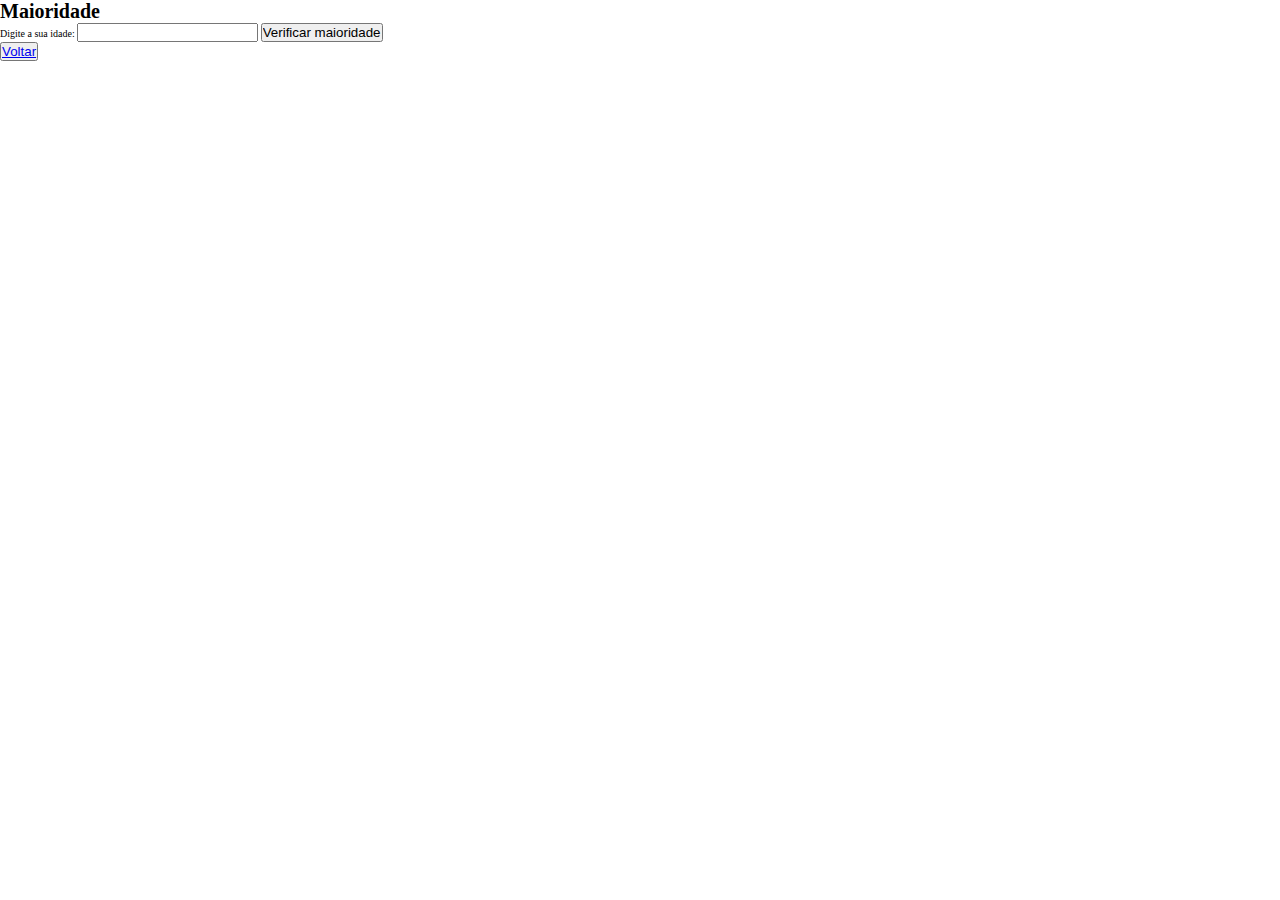
==== maioridade.html @ 648e8e4b "Initial commit" ====
<!DOCTYPE html>
<html lang="pt-br">
<head>
    <meta charset="UTF-8">
    <meta name="viewport" content="width=device-width, initial-scale=1.0">
    <title>Maioridade</title>

    <link rel="stylesheet" href="css\reset.css">
</head>
<body>
    <!-- Faça um programa JavaScript em que o usuário informará a sua idade e o programa emitirá uma mensagem(alert) dizendo se o usuário é ou não menor de idade.  -->

    <main>
        <h1>Maioridade</h1>
        <label for="idade">Digite a sua idade:</label>
        <input type="number" name="idade" id="idade"  min="0">
        <input type="button" value="Verificar maioridade" onclick="verificarMaioridade()">
        <p id="resultado"></p>
        <button><a href="index.html">Voltar</a></button>
    </main>

    <script>
        function verificarMaioridade(){
            let idade = parseInt(document.getElementById('idade').value)

            if (idade < 18) {
            //    return document.getElementById('resultado').innerHTML = `Com ${idade} você é menor de idade` 
               alert('Você é menor de idade!')
            } else {
                // return document.getElementById('resultado').innerHTML = `Com ${idade} você é maior de idade` 
               alert('Você é maior de idade!')
            }
        }
    </script>
    
</body>
</html>
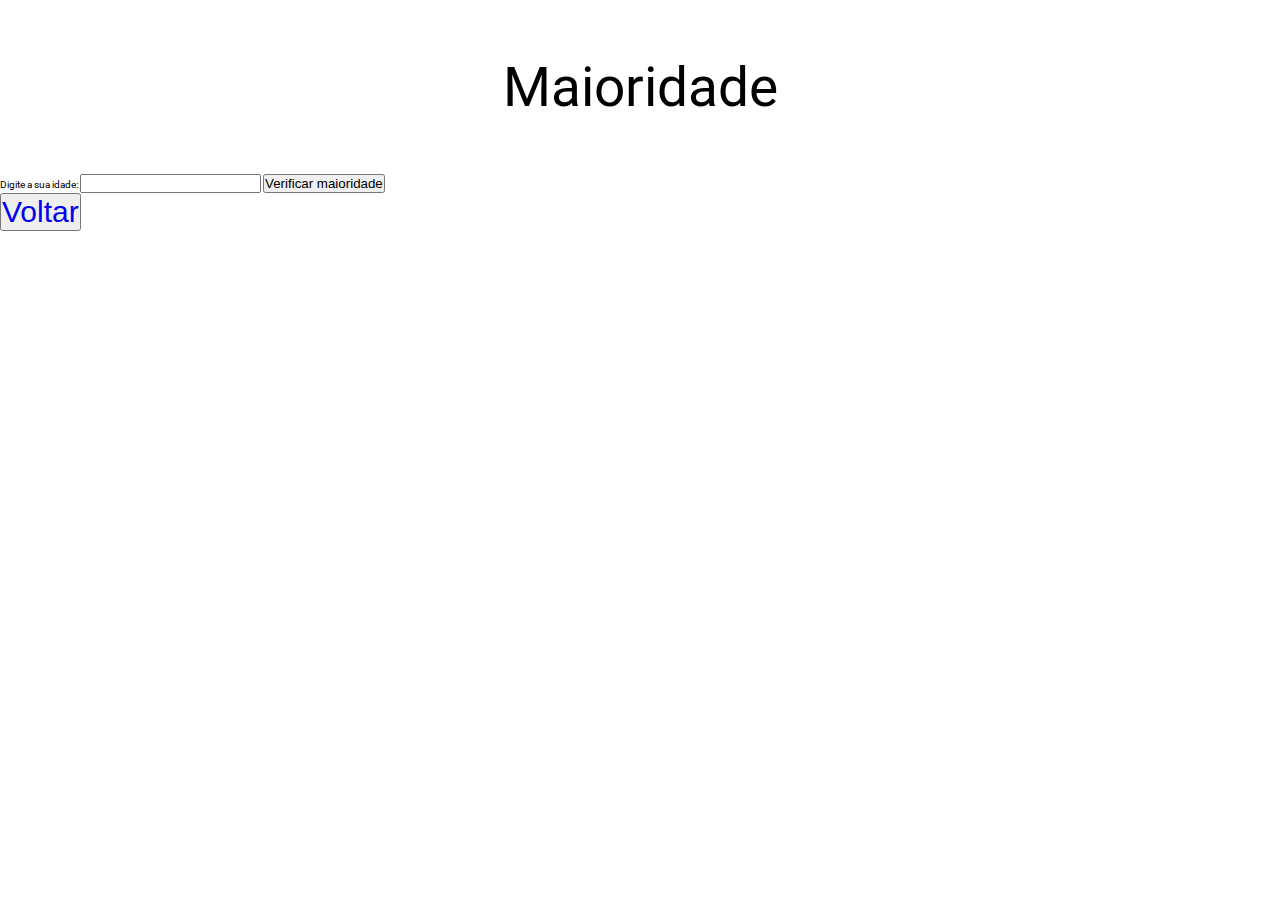
==== commit 264697d8: "update #2" ====
--- a/maioridade.html
+++ b/maioridade.html
@@ -6,6 +6,12 @@
     <title>Maioridade</title>
 
     <link rel="stylesheet" href="css\reset.css">
+
+    <!-- Google Fonts -->
+    <link rel="preconnect" href="https://fonts.googleapis.com">
+    <link rel="preconnect" href="https://fonts.gstatic.com" crossorigin>
+    <link href="https://fonts.googleapis.com/css2?family=Roboto:wght@400;700&display=swap" rel="stylesheet">
+    
 </head>
 <body>
     <!-- Faça um programa JavaScript em que o usuário informará a sua idade e o programa emitirá uma mensagem(alert) dizendo se o usuário é ou não menor de idade.  -->
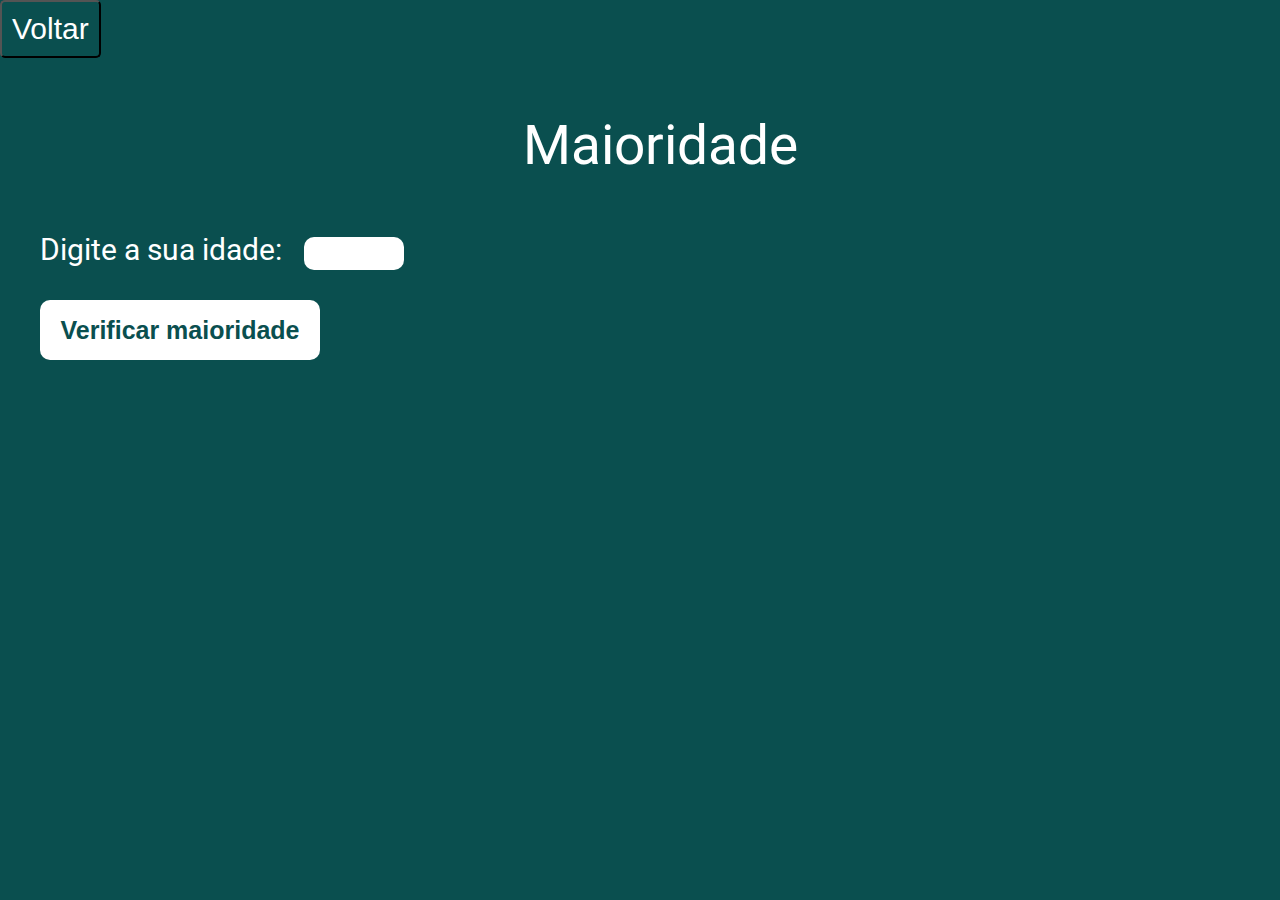
==== commit f271c96f: "update #3" ====
--- a/maioridade.html
+++ b/maioridade.html
@@ -6,6 +6,7 @@
     <title>Maioridade</title>
 
     <link rel="stylesheet" href="css\reset.css">
+    <link rel="stylesheet" href="css\maioridade.css">
 
     <!-- Google Fonts -->
     <link rel="preconnect" href="https://fonts.googleapis.com">
@@ -15,14 +16,15 @@
 </head>
 <body>
     <!-- Faça um programa JavaScript em que o usuário informará a sua idade e o programa emitirá uma mensagem(alert) dizendo se o usuário é ou não menor de idade.  -->
-
+    <button id="voltar"><a href="index.html">Voltar</a></button>
+    
     <main>
         <h1>Maioridade</h1>
         <label for="idade">Digite a sua idade:</label>
         <input type="number" name="idade" id="idade"  min="0">
-        <input type="button" value="Verificar maioridade" onclick="verificarMaioridade()">
-        <p id="resultado"></p>
-        <button><a href="index.html">Voltar</a></button>
+        <input type="button" value="Verificar maioridade" onclick="verificarMaioridade()" id="botao">
+       
+        
     </main>
 
     <script>
